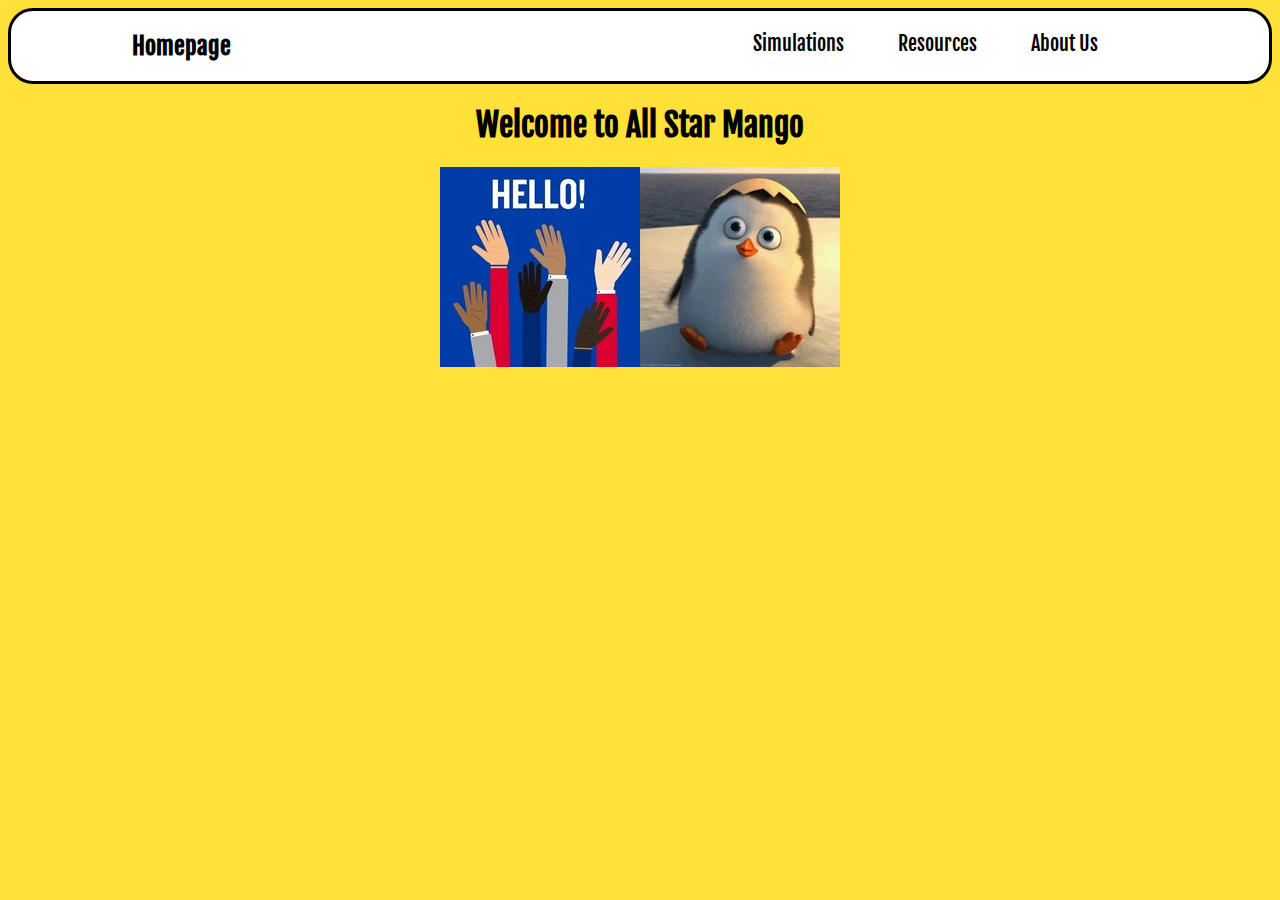
==== index.html @ 03d6542c "Initial Commit" ====
<!DOCTYPE html>
<html lang="en">
<head>
    <meta charset="UTF-8">
    <meta http-equiv="X-UA-Compatible" content="IE=edge">
    <meta name="viewport" content="width=device-width, initial-scale=1.0">
    <title>Homepage</title>
    <link rel="stylesheet" href="index.css">
    <script src="script.js" defer></script>
</head>
<body>
    <div id="navbar">
        <h2 id="rec"><a href="index.html">Homepage</a></h2>
        <i class='fas fa-user-alt' style='font-size:24px'></i>
            <nav>
                <ul class="navlinks">
                    <li class="simulations"><a href="simulations.html">Simulations</a></li>
                    <li class="resources"><a href="resources.html">Resources</a></li>
                    <li class="contact"><a href="contact.html">About Us</a></li>
                </ul>
            </nav>
    </div>
        
    <h1 id="intro">Welcome to All Star Mango</h1>

    <div class="gifs"> 

    <img src="images/hello.gif">
    <img src="images/penguinhello.gif">

   </div>
</body>
</html>
---- index.css ----
@import url('https://fonts.googleapis.com/css2?family=Fjalla+One&display=swap');

body {
    background-color: #ffe139;
}

* {
    font-family: 'Fjalla One', sans-serif;
}
#rec a {
    text-decoration: none;
    color:black
}

#navbar {
    display: flex;
    justify-content: space-around;
    border-radius: 25px;
    border: 3px solid;
    background-color: white;
    }
    
    .navlinks {
        font-size: 20px;
        border: 30px 10px solid;
    }

.simulations {
        color: black;
        padding-right: 50px;
        transition: 0.3s ease;
    }
    
 .resources {
        color: black;
        padding-right: 50px;
        transition: 0.3s ease;
    }
    
.contact {
        color: black;
        padding-right: 50px;
        transition: 0.3s ease;
    }

    .simulations:hover {
        color: red;
        font-size: 22px;
    }
    
    .resources:hover {
        color: red;
        font-size: 22px;
    }
    
    .contact:hover {
        color: red;
        font-size: 22px;
    }
    
    .navlinks li {
        display: inline-block;
        list-style: none;
    }   
    
    .navlinks li a{
        color: black;
        text-decoration: none;
    }

#intro {
    text-align: center;
}

.gifs {
    display: flex;
    justify-content: center;
}
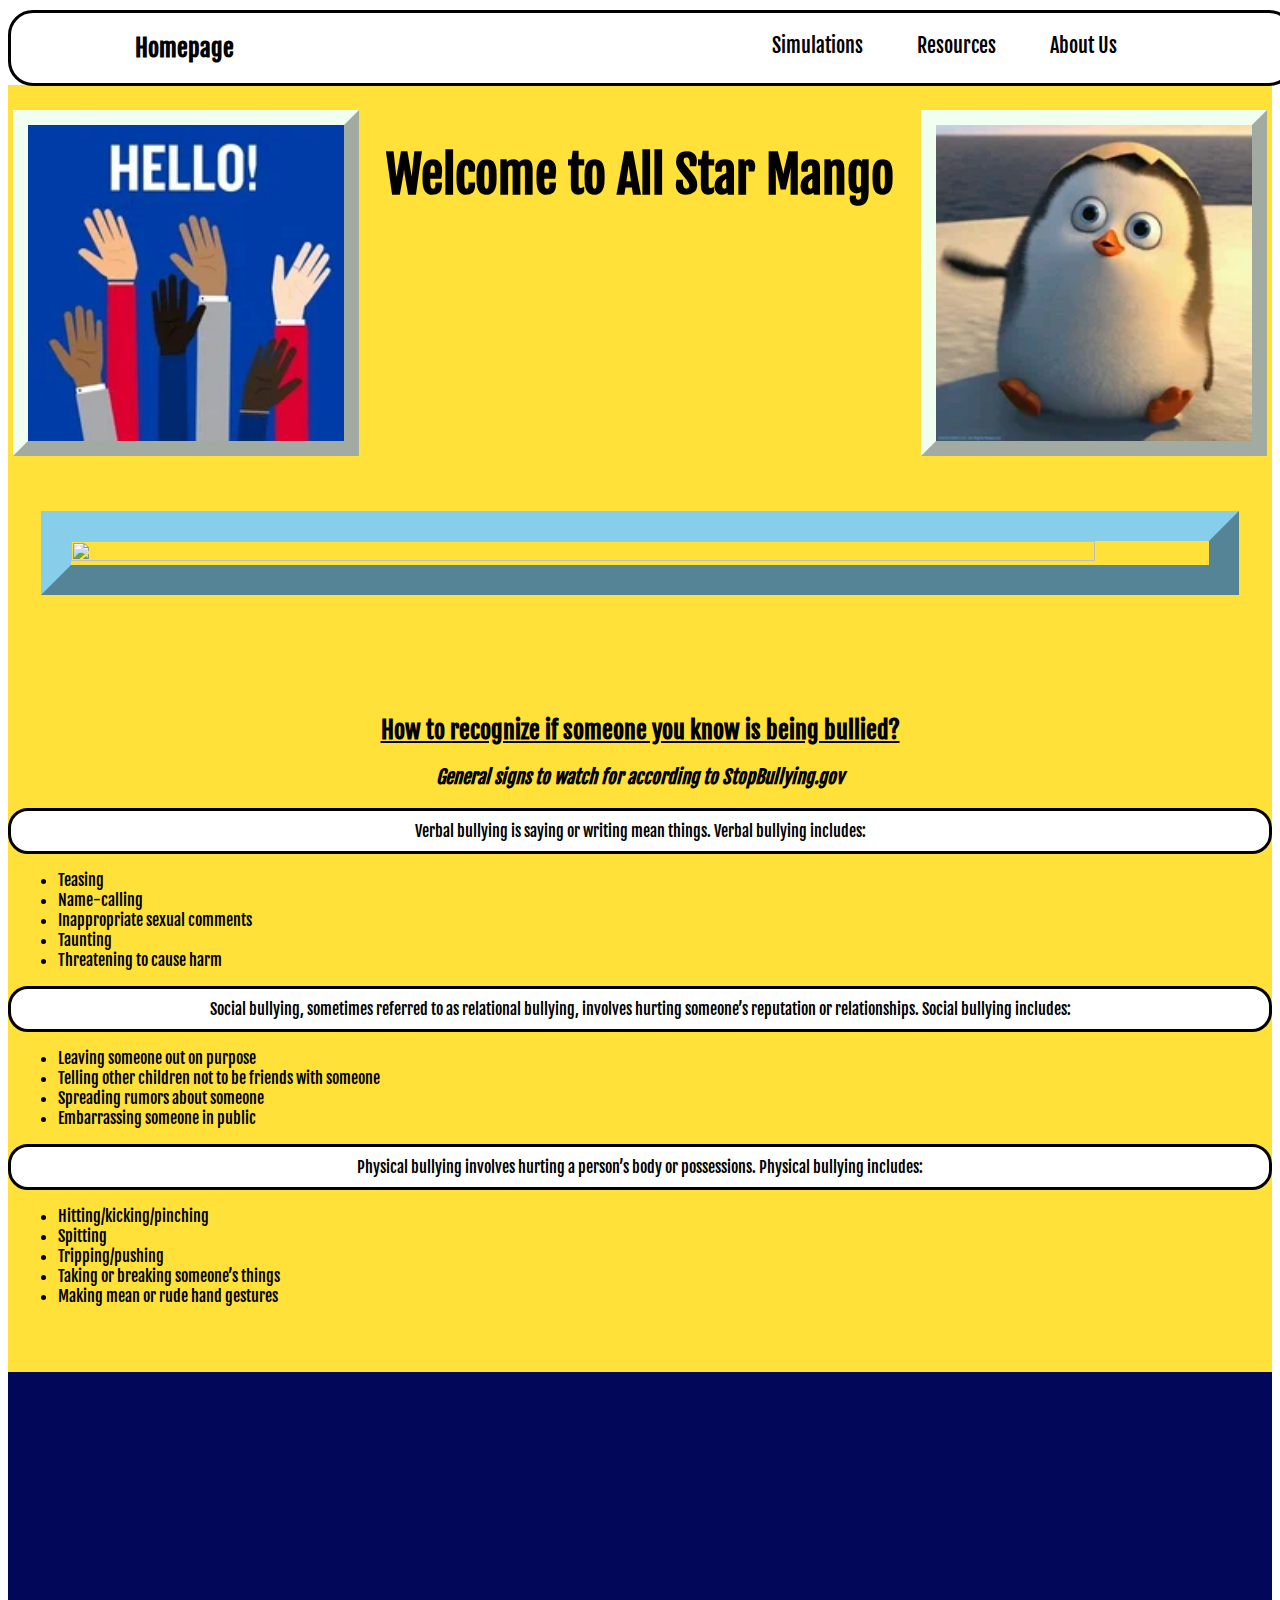
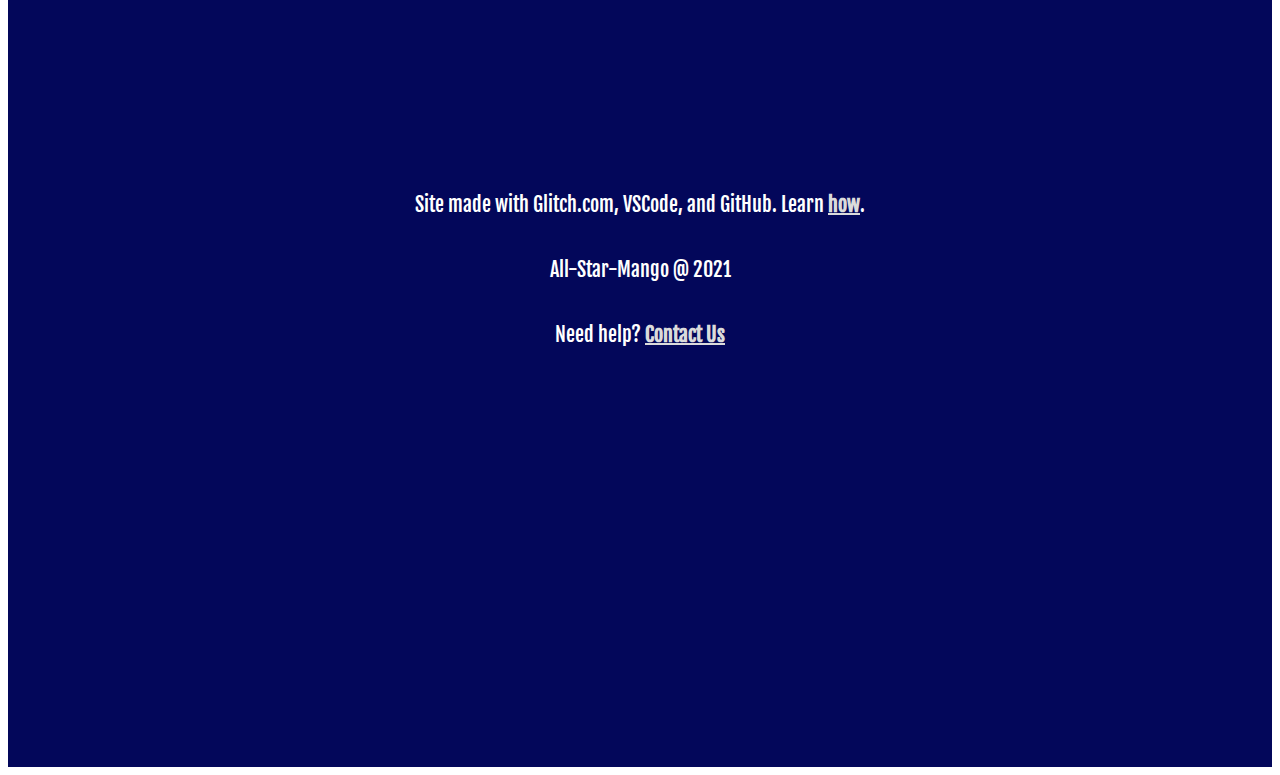
==== commit fa6453a2: "🍐🏹 Updated with Glitch" ====
--- a/index.html
+++ b/index.html
@@ -8,7 +8,8 @@
     <link rel="stylesheet" href="index.css">
     <script src="script.js" defer></script>
 </head>
-<body>
+<body>  
+  <div id="main">
     <div id="navbar">
         <h2 id="rec"><a href="index.html">Homepage</a></h2>
         <i class='fas fa-user-alt' style='font-size:24px'></i>
@@ -20,15 +21,67 @@
                 </ul>
             </nav>
     </div>
-        
-    <h1 id="intro">Welcome to All Star Mango</h1>
 
-    <div class="gifs"> 
+      <div id="intros">
+        <img class="gifs" src="images/hello.gif">    
+        <h1 id="welcoming">Welcome to All Star Mango</h1>
+        <img class="gifs" src="images/penguinhello.gif">
+      </div>
+      
+      <img id="strength" src="http://www.thekiddsplace.com/wp-content/uploads/2016/06/bully-3.jpeg">
+  
+  <div id="welcometext">
+        <h2 id="header2">
+          How to recognize if someone you know is being bullied? <br>
+        </h2>
+        <h3>
+                   General signs to watch for according to StopBullying.gov
+        </h3>
+              <p class="welcomefacts">
+              Verbal bullying is saying or writing mean things. Verbal bullying includes:
+                <ul class="lists">
+                  <li>Teasing</li>
+                  <li>Name-calling</li>
+                  <li>Inappropriate sexual comments</li>
+                  <li>Taunting</li>
+                  <li>Threatening to cause harm</li>
+        </ul>
+      </p>
+      <p class="welcomefacts">
+        Social bullying, sometimes referred to as relational bullying, involves hurting someone’s reputation or relationships. Social bullying includes:
+        <ul class="lists">
+          <li>Leaving someone out on purpose</li>
+          <li>Telling other children not to be friends with someone</li>
+          <li>Spreading rumors about someone</li>
+          <li>Embarrassing someone in public</li>
+      </ul>
+      </p>
+  <p class="welcomefacts">
+    Physical bullying involves hurting a person’s body or possessions. Physical bullying includes:
+    <ul class="lists">
+      <li>Hitting/kicking/pinching</li>
+      <li>Spitting</li>
+      <li>Tripping/pushing</li>
+      <li>Taking or breaking someone’s things</li>
+      <li>Making mean or rude hand gestures</li>
+  </ul>
+  </p>
+</div>
+</div>
 
-    <img src="images/hello.gif">
-    <img src="images/penguinhello.gif">
+<footer id="foot">
+  <p>
+    Site made with Glitch.com, VSCode, and GitHub. Learn <a href="https://allstarcodeorg.github.io/apply/">how</a>.
+  </p>  
+  <p>
+    All-Star-Mango @ 2021
+  </p>
+  <p>
+    Need help? <a href="contact.html">Contact Us</a>
+  </p>
 
-   </div>
+</footer>
+
 </body>
 </html>
 
--- a/index.css
+++ b/index.css
@@ -1,7 +1,8 @@
 @import url('https://fonts.googleapis.com/css2?family=Fjalla+One&display=swap');
 
-body {
+#main {
     background-color: #ffe139;
+    padding-bottom: 50px;
 }
 
 * {
@@ -13,11 +14,17 @@
 }
 
 #navbar {
+    position: fixed;
+    top: 0;
+    margin-top: 10px;
+    width: 100%;
     display: flex;
     justify-content: space-around;
     border-radius: 25px;
     border: 3px solid;
     background-color: white;
+    
+    
     }
     
     .navlinks {
@@ -68,12 +75,82 @@
         text-decoration: none;
     }
 
-#intro {
-    text-align: center;
+#welcoming {
+  text-align: center;
+  font-size: 50px;
+  padding: 5px;
+}
+
+#intros {
+  background-color: #ffe139;
+  padding-top: 20px;
+  margin-top: 85px;
+  display: flex;
+  justify-content: space-between;
 }
 
 .gifs {
-    display: flex;
-    justify-content: center;
+  border: 15px outset rgb(240,255,240);
+  width: 25%;
+  height: 100%;
+  margin: 5px;
 }
-    +
+#strength {
+  width: 90%;
+  height: 90%;
+  display: flex;
+  margin-top: 50px;
+  margin-left: auto;
+  margin-right: auto;
+  border: 30px outset skyblue;
+}
+
+#welcometext {
+  padding-top: 100px;
+}
+
+#header2 {
+  display: flex;
+  justify-content: center;
+  text-decoration: underline;
+}
+
+h3 {
+  display: flex;
+  justify-content: center;
+  font-style: italic;
+}
+
+.welcomefacts {
+  display: flex;
+  justify-content: center;
+  padding: 10px;
+  border-radius: 20px;
+  background-color: white;
+  border: 3px solid black;
+  
+}
+
+.lists {
+  margin: 10px;
+}
+
+#foot {
+  display: flex;
+  flex-direction: column;
+  justify-content: center;
+  align-items: center;
+  padding-top: 400px;
+  padding-bottom: 400px;
+  background-color: rgb(3, 7, 90);
+  color: white;
+  font-size: 20px;
+  font-weight: lighter;
+  
+
+a {
+  color: rgb(219, 219, 219);
+  font-weight: bold;
+}
+
